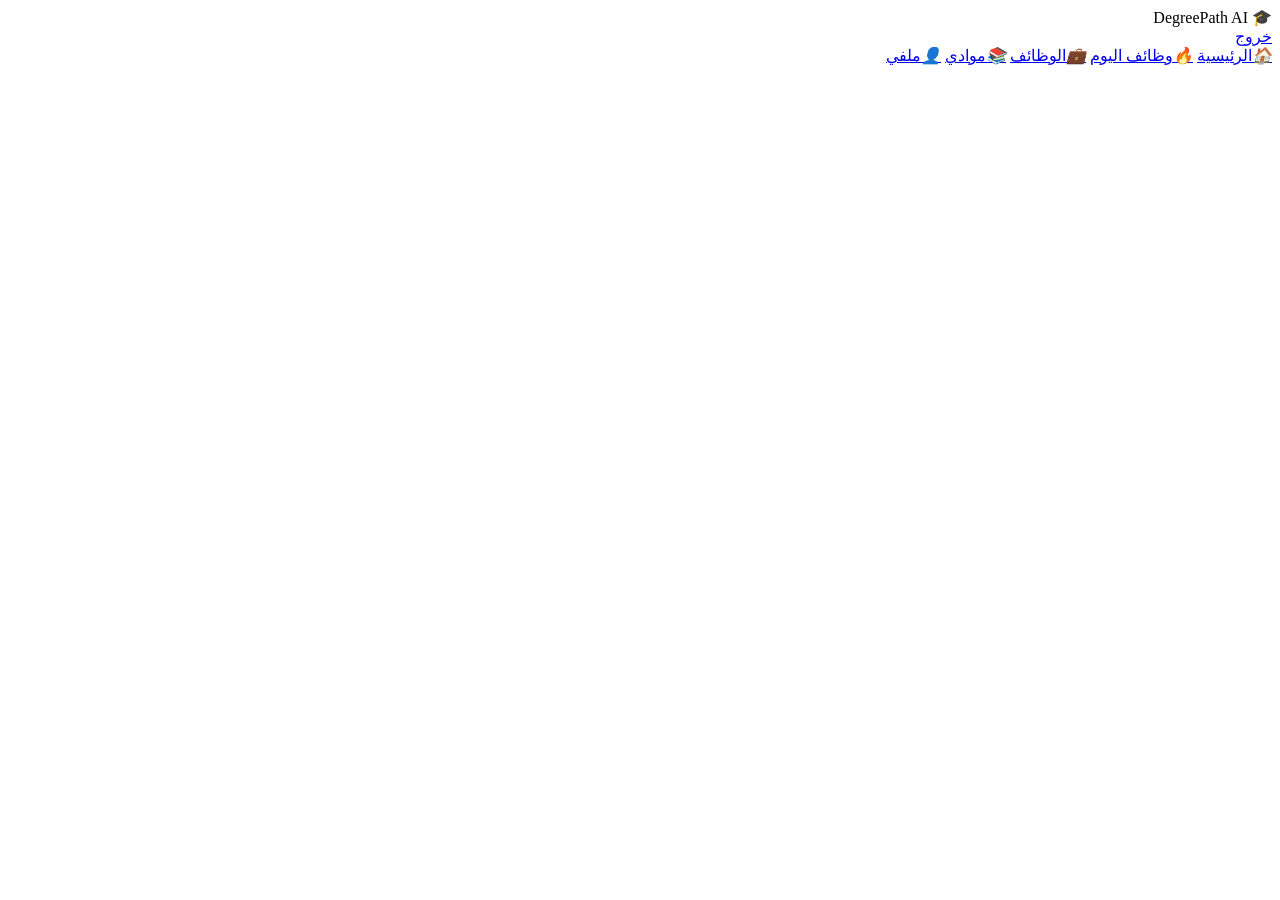
==== static/index.html @ 3c0f99bf "v1.3.0: ~300 open jobs in all fields (Egypt-first via Workable), persistent until closed, free cours" ====
<!DOCTYPE html>
<html lang="ar" dir="rtl">
<head>
<meta charset="UTF-8">
<meta name="viewport" content="width=device-width, initial-scale=1, viewport-fit=cover">
<meta name="theme-color" content="#4f46e5">
<title>DegreePath AI - طريقك من الدراسة للوظيفة</title>
<link rel="stylesheet" href="/style.css">
</head>
<body>
<nav id="navbar" class="hidden">
  <header class="topbar">
    <div class="nav-brand">🎓 DegreePath AI</div>
    <div class="nav-user" id="navUser"></div>
    <a href="#" id="logoutBtn" class="logout" aria-label="خروج">خروج</a>
  </header>
  <div class="nav-links tabbar">
    <a href="#/dashboard" data-route="dashboard"><i>🏠</i><span>الرئيسية</span></a>
    <a href="#/feed" data-route="feed"><i>🔥</i><span>وظائف اليوم</span></a>
    <a href="#/jobs" data-route="jobs"><i>💼</i><span>الوظائف</span></a>
    <a href="#/courses" data-route="courses"><i>📚</i><span>موادي</span></a>
    <a href="#/profile" data-route="profile"><i>👤</i><span>ملفي</span></a>
  </div>
</nav>

<main id="app"></main>

<template id="tpl-auth">
  <div class="auth-wrap">
    <div class="card auth-card">
      <h1>🎓 DegreePath AI</h1>
      <p class="muted">اكتشف الوظائف المناسبة ليك، والمهارات الناقصة، وخطة تعلم توصل بيها لشغلانة أحلامك.</p>
      <div class="tabs">
        <button class="tab active" id="tabLogin">تسجيل الدخول</button>
        <button class="tab" id="tabRegister">حساب جديد</button>
      </div>
      <form id="loginForm">
        <label>البريد الإلكتروني<input type="email" name="email" required></label>
        <label>كلمة المرور<input type="password" name="password" required></label>
        <button class="btn primary" type="submit">دخول</button>
      </form>
      <form id="registerForm" class="hidden">
        <label>الاسم<input type="text" name="name" required></label>
        <label>البريد الإلكتروني<input type="email" name="email" required></label>
        <label>كلمة المرور (6 أحرف على الأقل)<input type="password" name="password" minlength="6" required></label>
        <button class="btn primary" type="submit">إنشاء الحساب</button>
      </form>
      <p class="error" id="authError"></p>
    </div>
  </div>
</template>

<template id="tpl-dashboard">
  <div class="page">
    <h2>لوحة التحكم</h2>
    <div id="dashSummary"></div>
    <h3>الوظائف المقترحة ليك</h3>
    <div id="dashMatches" class="grid"></div>
  </div>
</template>

<template id="tpl-courses">
  <div class="page">
    <h2>موادي وكورساتي</h2>
    <div class="card">
      <h3>إضافة من قائمة مقررات القسم</h3>
      <p class="muted">قائمة مقررات قسم إدارة نظم المعلومات وتكنولوجياها (لائحة 2023/2024). اختر المادة وهتتضاف بمهاراتها على طول.</p>
      <div style="display:flex;gap:8px;align-items:center">
        <select id="catalogSelect" style="flex:1"></select>
        <button class="btn primary" id="catalogAddBtn">إضافة</button>
      </div>
      <p class="error" id="catalogError"></p>
    </div>
    <div class="card">
      <h3>إضافة مادة أو كورس يدويًا</h3>
      <p class="muted">اكتب اسم المادة ووصفها، والنظام هيستخرج المهارات تلقائيًا من الوصف.</p>
      <form id="courseForm">
        <label>اسم المادة / الكورس<input type="text" name="title" required placeholder="مثال: Python Programming and Statistical Analysis"></label>
        <label>الوصف<textarea name="description" rows="3" placeholder="مثال: This course covers Python programming, statistics, data cleaning and data visualization with pandas."></textarea></label>
        <label>النوع
          <select name="kind"><option value="course">مادة دراسية</option><option value="certification">كورس / شهادة</option></select>
        </label>
        <button class="btn primary" type="submit">إضافة وتحليل</button>
      </form>
      <div id="courseResult"></div>
    </div>
    <h3>المهارات المستخرجة من كل موادك</h3>
    <div id="allSkills" class="chips"></div>
    <h3>المواد المسجلة</h3>
    <div id="courseList"></div>
  </div>
</template>

<template id="tpl-jobs">
  <div class="page">
    <h2>الوظائف المتاحة في النظام</h2>
    <div id="jobsList" class="grid"></div>
  </div>
</template>

<template id="tpl-job-detail">
  <div class="page">
    <a href="#/jobs" class="back-link">→ رجوع للوظائف</a>
    <div id="jobDetail"></div>
  </div>
</template>

<template id="tpl-feed">
  <div class="page">
    <h2>وظائف اليوم</h2>
    <p class="muted" id="feedStatus">...</p>
    <div class="seg" id="feedTabs">
      <button data-t="jobs" class="on">وظائف</button>
      <button data-t="courses">كورسات مجانية</button>
    </div>
    <div class="filters">
      <input type="search" id="feedQ" placeholder="ابحث باسم الوظيفة أو الشركة" enterkeyhint="search">
      <div class="chiprow" id="feedCountry"></div>
      <div class="chiprow" id="feedFields"></div>
      <select id="feedSort"><option value="new">الأحدث</option><option value="match">الأنسب لمهاراتك</option></select>
    </div>
    <div id="feedList" class="list"></div>
    <div id="feedMore" class="more"></div>
    <details class="card"><summary>مصادر البيانات وحدودها</summary><div id="feedSourcesInfo" class="muted"></div></details>
  </div>
</template>

<template id="tpl-feed-detail">
  <div class="page">
    <a href="#/feed" class="back-link">→ رجوع لوظائف اليوم</a>
    <div id="feedDetail"></div>
  </div>
</template>

<template id="tpl-profile">
  <div class="page">
    <h2>ملفي الشخصي</h2>
    <div class="card">
      <form id="profileForm">
        <label>الجامعة<input type="text" name="university"></label>
        <label>الكلية / التخصص<input type="text" name="major"></label>
        <label>السنة الدراسية
          <select name="study_year">
            <option value="">اختر...</option>
            <option>الأولى</option><option>الثانية</option>
            <option>الثالثة</option><option>الرابعة</option><option>خريج</option>
          </select>
        </label>
        <label>الوظيفة المستهدفة<select name="target_job_id" id="targetJobSelect"><option value="">اختر وظيفة...</option></select></label>
        <button class="btn primary" type="submit">حفظ</button>
      </form>
      <p class="success" id="profileMsg"></p>
    </div>
  </div>
</template>

<script src="/app.js"></script>
</body>
</html>
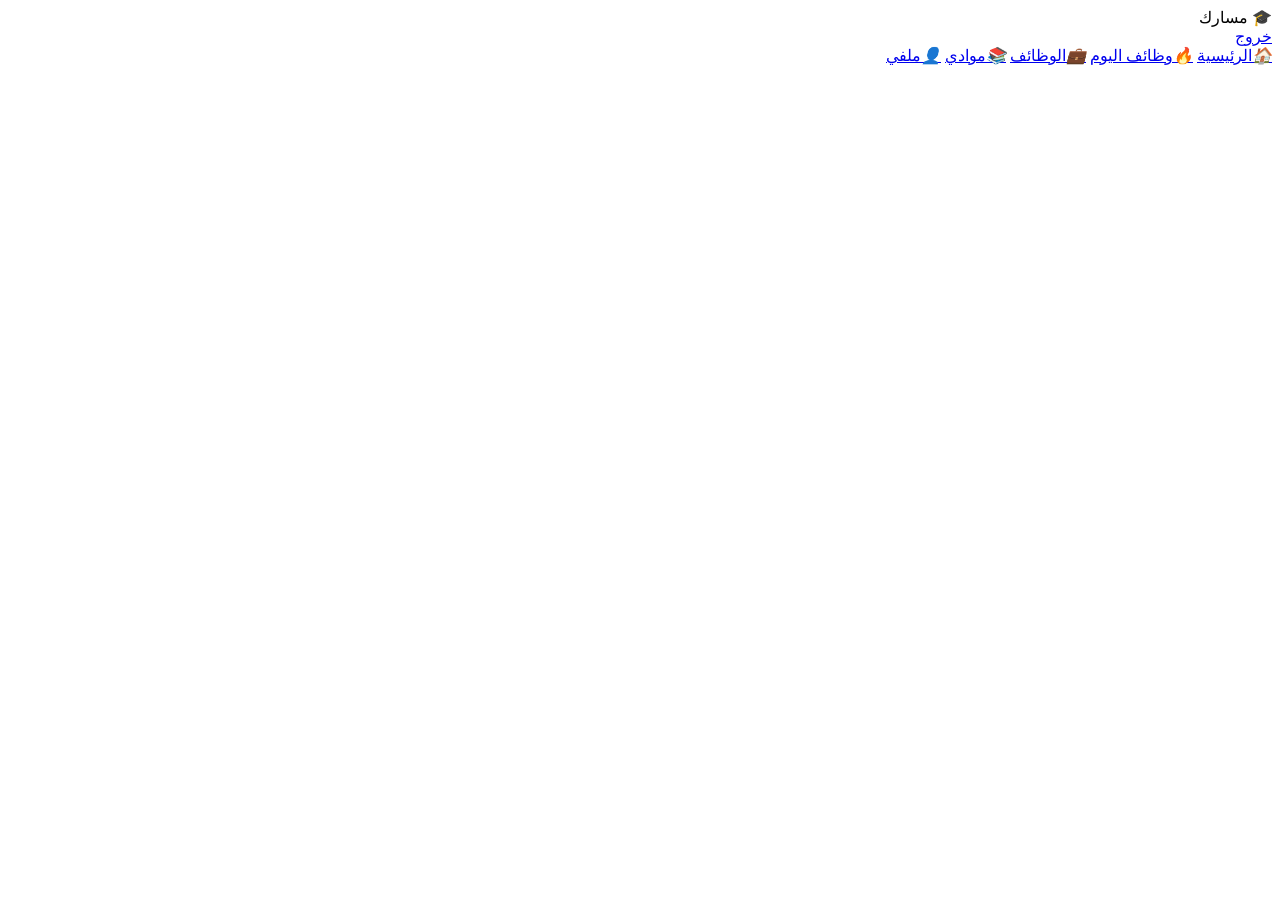
==== commit 946bde1d: "v1.5.0: rename to مسارك, Neon Postgres support, owner admin dashboard, 10 new specializations (30 to" ====
--- a/static/index.html
+++ b/static/index.html
@@ -4,13 +4,13 @@
 <meta charset="UTF-8">
 <meta name="viewport" content="width=device-width, initial-scale=1, viewport-fit=cover">
 <meta name="theme-color" content="#4f46e5">
-<title>DegreePath AI - طريقك من الدراسة للوظيفة</title>
+<title>مسارك - طريقك من الدراسة للوظيفة</title>
 <link rel="stylesheet" href="/style.css">
 </head>
 <body>
 <nav id="navbar" class="hidden">
   <header class="topbar">
-    <div class="nav-brand">🎓 DegreePath AI</div>
+    <div class="nav-brand">🎓 مسارك</div>
     <div class="nav-user" id="navUser"></div>
     <a href="#" id="logoutBtn" class="logout" aria-label="خروج">خروج</a>
   </header>
@@ -28,7 +28,7 @@
 <template id="tpl-auth">
   <div class="auth-wrap">
     <div class="card auth-card">
-      <h1>🎓 DegreePath AI</h1>
+      <h1>🎓 مسارك</h1>
       <p class="muted">اكتشف الوظائف المناسبة ليك، والمهارات الناقصة، وخطة تعلم توصل بيها لشغلانة أحلامك.</p>
       <div class="tabs">
         <button class="tab active" id="tabLogin">تسجيل الدخول</button>
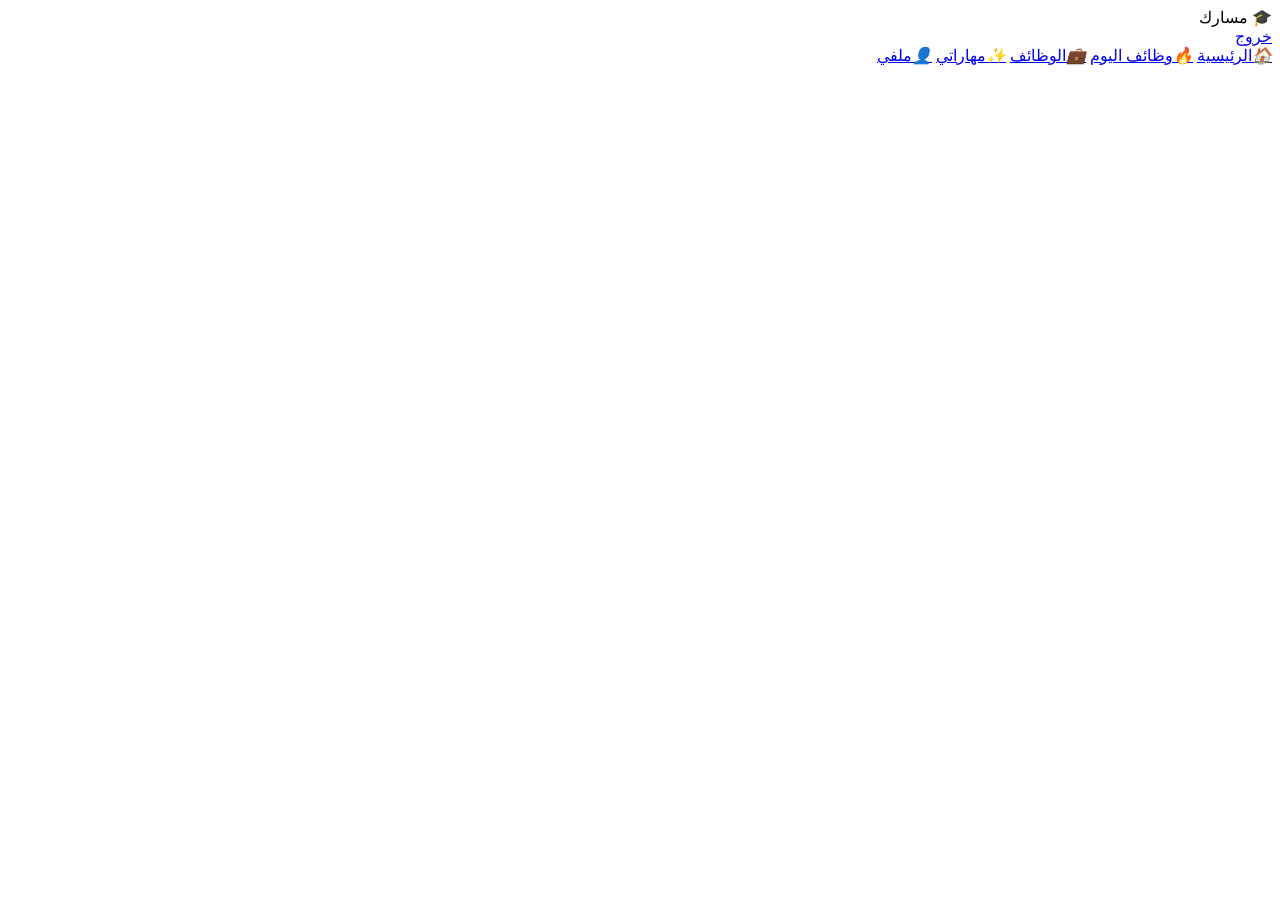
==== commit b94b21bb: "v1.8: Arabic search, free/paid course split, add-a-skill flow, UI refresh" ====
--- a/static/index.html
+++ b/static/index.html
@@ -5,7 +5,8 @@
 <meta name="viewport" content="width=device-width, initial-scale=1, viewport-fit=cover">
 <meta name="theme-color" content="#4f46e5">
 <title>مسارك - طريقك من الدراسة للوظيفة</title>
-<link rel="stylesheet" href="/style.css">
+<link rel="preconnect" href="https://fonts.googleapis.com"><link rel="preconnect" href="https://fonts.gstatic.com" crossorigin><link href="https://fonts.googleapis.com/css2?family=Cairo:wght@400;600;700;800&display=swap" rel="stylesheet">
+<link rel="stylesheet" href="/style.css?v=1.8.0">
 </head>
 <body>
 <nav id="navbar" class="hidden">
@@ -18,7 +19,7 @@
     <a href="#/dashboard" data-route="dashboard"><i>🏠</i><span>الرئيسية</span></a>
     <a href="#/feed" data-route="feed"><i>🔥</i><span>وظائف اليوم</span></a>
     <a href="#/jobs" data-route="jobs"><i>💼</i><span>الوظائف</span></a>
-    <a href="#/courses" data-route="courses"><i>📚</i><span>موادي</span></a>
+    <a href="#/courses" data-route="courses"><i>✨</i><span>مهاراتي</span></a>
     <a href="#/profile" data-route="profile"><i>👤</i><span>ملفي</span></a>
   </div>
 </nav>
@@ -42,7 +43,7 @@
       <form id="registerForm" class="hidden">
         <label>الاسم<input type="text" name="name" required></label>
         <label>البريد الإلكتروني<input type="email" name="email" required></label>
-        <label>كلمة المرور (6 أحرف على الأقل)<input type="password" name="password" minlength="6" required></label>
+        <label>كلمة المرور (8 أحرف على الأقل)<input type="password" name="password" minlength="8" required></label>
         <button class="btn primary" type="submit">إنشاء الحساب</button>
       </form>
       <p class="error" id="authError"></p>
@@ -61,40 +62,54 @@
 
 <template id="tpl-courses">
   <div class="page">
-    <h2>موادي وكورساتي</h2>
-    <div class="card">
-      <h3>إضافة من قائمة مقررات القسم</h3>
-      <p class="muted">قائمة مقررات قسم إدارة نظم المعلومات وتكنولوجياها (لائحة 2023/2024). اختر المادة وهتتضاف بمهاراتها على طول.</p>
+    <h2>مهاراتي</h2>
+    <p class="muted">هنا بتضيف <b>المهارات</b> اللي بتعرفها (زي Python أو إكسل أو التصميم). المواقع بتقارن مهاراتك بالوظائف وتقولك الناقص.</p>
+    <div class="card addskill">
+      <h3>➕ أضف مهارة</h3>
+      <p class="muted">ابحث باسم المهارة بالعربي أو الإنجليزي، واضغط عليها عشان تتضاف. <b>مش لازم تكتب اسم مادة أو كورس.</b></p>
+      <input type="search" id="skillQ" placeholder="مثال: بايثون، إكسل، تصميم، SQL" enterkeyhint="search" autocomplete="off">
+      <div id="skillResults" class="chips pick"></div>
+      <p class="success" id="skillMsg"></p>
+      <p class="error" id="skillErr"></p>
+    </div>
+    <h3>✅ مهاراتك الحالية</h3>
+    <div id="allSkills" class="chips"></div>
+    <details class="card more-opt">
+      <summary>مش لاقي المهارة؟ أضف مادة من الجامعة أو كورس خلصته</summary>
+      <p class="muted">النظام بيستخرج المهارات من اسم المادة ووصفها. ده اختياري.</p>
       <div style="display:flex;gap:8px;align-items:center">
         <select id="catalogSelect" style="flex:1"></select>
         <button class="btn primary" id="catalogAddBtn">إضافة</button>
       </div>
       <p class="error" id="catalogError"></p>
-    </div>
-    <div class="card">
-      <h3>إضافة مادة أو كورس يدويًا</h3>
-      <p class="muted">اكتب اسم المادة ووصفها، والنظام هيستخرج المهارات تلقائيًا من الوصف.</p>
       <form id="courseForm">
-        <label>اسم المادة / الكورس<input type="text" name="title" required placeholder="مثال: Python Programming and Statistical Analysis"></label>
-        <label>الوصف<textarea name="description" rows="3" placeholder="مثال: This course covers Python programming, statistics, data cleaning and data visualization with pandas."></textarea></label>
-        <label>النوع
-          <select name="kind"><option value="course">مادة دراسية</option><option value="certification">كورس / شهادة</option></select>
-        </label>
+        <label>اسم المادة أو الكورس<input type="text" name="title" required placeholder="مثال: Python Programming and Statistical Analysis"></label>
+        <label>الوصف (اختياري)<textarea name="description" rows="3" placeholder="اكتب اللي اتعلمته في جملتين"></textarea></label>
+        <input type="hidden" name="kind" value="course">
         <button class="btn primary" type="submit">إضافة وتحليل</button>
       </form>
       <div id="courseResult"></div>
-    </div>
-    <h3>المهارات المستخرجة من كل موادك</h3>
-    <div id="allSkills" class="chips"></div>
-    <h3>المواد المسجلة</h3>
+    </details>
+    <h3>المواد والكورسات المسجلة</h3>
     <div id="courseList"></div>
   </div>
 </template>
 
 <template id="tpl-jobs">
   <div class="page">
-    <h2>الوظائف المتاحة في النظام</h2>
-    <div id="jobsList" class="grid"></div>
+    <h2>كل المسارات الوظيفية</h2>
+    <p class="muted">اختار أي مسار (فرونت إند، باك إند، ذكاء اصطناعي...) وهتلاقي خطة التعلم الكاملة بالترتيب.</p>
+    <div class="chiprow" id="careerCats"></div>
+    <div id="careersList" class="grid"></div>
+    <h3>الأنسب لمهاراتك</h3>
+    <div id="topMatches" class="grid"></div>
+  </div>
+</template>
+
+<template id="tpl-career">
+  <div class="page">
+    <a href="#/jobs" class="back-link">→ رجوع للمسارات</a>
+    <div id="careerDetail"></div>
   </div>
 </template>
 
@@ -111,10 +126,13 @@
     <p class="muted" id="feedStatus">...</p>
     <div class="seg" id="feedTabs">
       <button data-t="jobs" class="on">وظائف</button>
-      <button data-t="courses">كورسات مجانية</button>
+      <button data-t="courses">🆓 كورسات مجانية 100%</button>
+      <button data-t="paid">💳 كورسات مدفوعة</button>
     </div>
+    <div class="notice paid hidden" id="paidNotice"><b>كورسات مدفوعة (Coursera).</b> بتبدأ بتجربة مجانية 7 أيام وبعدها اشتراك مدفوع. موقع مسارك نفسه مجاني، والكورسات دي مفصولة عشان تعرف الفرق. الأفضل تبدأ بالمجانية.</div>
+    <div class="notice free hidden" id="freeNotice"><b>كل الكورسات هنا مجانية 100%</b> من البداية للآخر، من مصادر زي Microsoft Learn وfreeCodeCamp وKaggle.</div>
     <div class="filters">
-      <input type="search" id="feedQ" placeholder="ابحث باسم الوظيفة أو الشركة" enterkeyhint="search">
+      <input type="search" id="feedQ" placeholder="ابحث بالعربي أو الإنجليزي: بايثون، محاسب، تسويق..." enterkeyhint="search">
       <div class="chiprow" id="feedCountry"></div>
       <div class="chiprow" id="feedFields"></div>
       <select id="feedSort"><option value="new">الأحدث</option><option value="match">الأنسب لمهاراتك</option></select>
@@ -154,6 +172,6 @@
   </div>
 </template>
 
-<script src="/app.js"></script>
+<script src="/app.js?v=1.8.0"></script>
 </body>
 </html>
